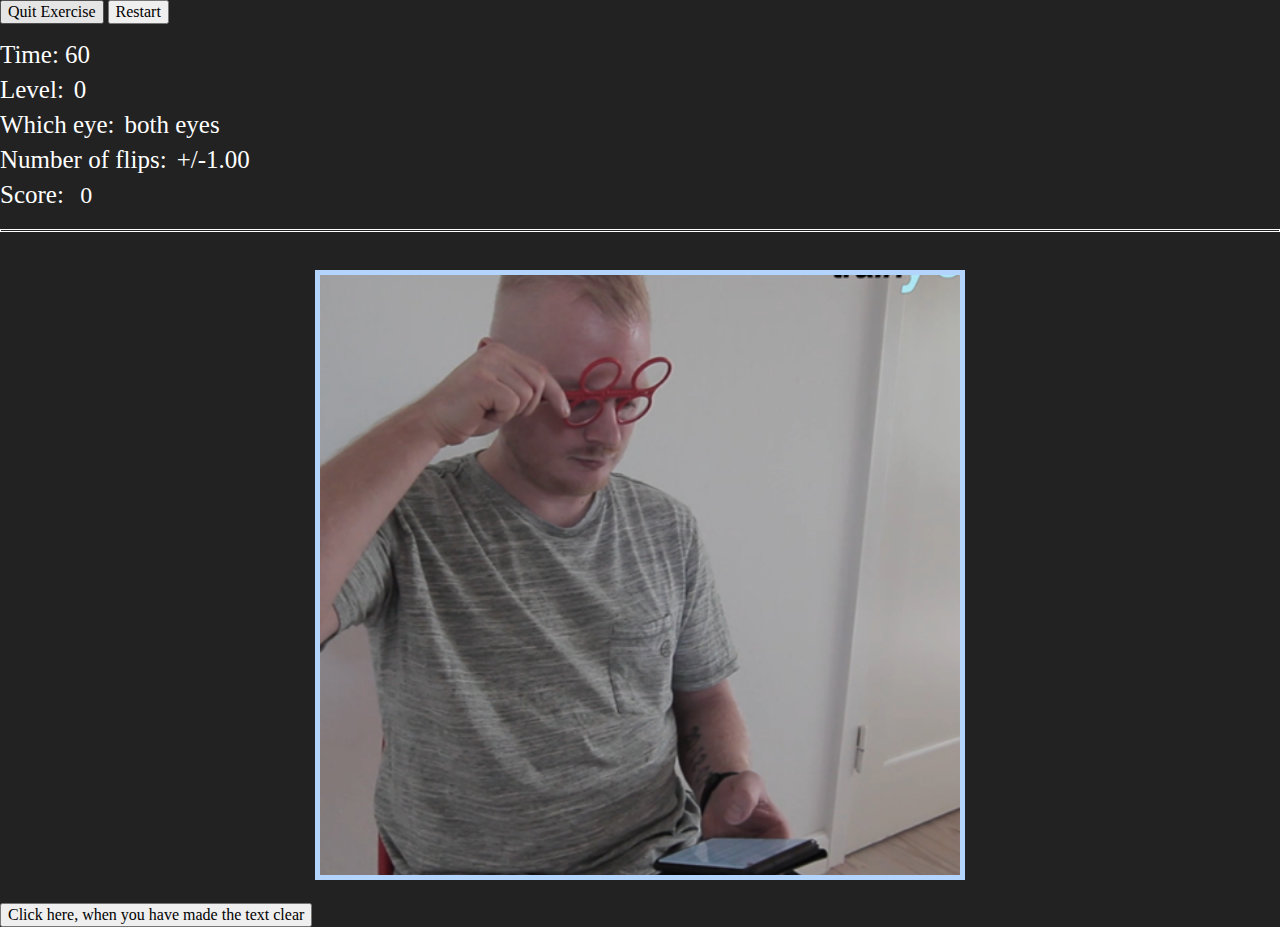
==== index.html @ 1438fb74 "Initial commit" ====
<!doctype html>
<html class="no-js" lang="">

<head>
  <meta charset="utf-8">
  <title></title>
  <meta name="description" content="">
  <meta name="viewport" content="width=device-width, initial-scale=1">

  <meta property="og:title" content="">
  <meta property="og:type" content="">
  <meta property="og:url" content="">
  <meta property="og:image" content="">

  <link rel="manifest" href="site.webmanifest">
  <link rel="apple-touch-icon" href="icon.png">
  <!-- Place favicon.ico in the root directory -->

  <link rel="stylesheet" href="css/normalize.css">
  <link rel="stylesheet" href="css/main.css">

  <script src="js/main.js" defer></script>
  <meta name="theme-color" content="#fafafa">
  <link rel="stylesheet" href="css/bootstrap/bootstrap.min.css"/>
</head>

<body>
<div style="width: 100%">
  <button class="quitexercise">Quit Exercise</button>
  <button class="restart" onclick="resetCounter()">Restart</button>

  <div style="margin-top: 1%">
    <label id="time" style="color:white; font-size: 25px">Time: 60</label>
    <br>
    <label style="color:white; font-size: 25px">Level:</label><label style="color:white; font-size: 25px; margin-left: 10px">0</label>
  <br>
  <label style="color:white; font-size: 25px">Which eye:</label><label style="color:white; font-size: 25px; margin-left: 10px">both eyes</label>
  <br>
  <label style="color: white; font-size: 25px">Number of flips:</label><label style="color:white; font-size: 25px; margin-left: 10px">+/-1.00</label>
  <br>
    <form>
  <label style="color: white; font-size: 25px">Score: </label>
    <label id="counter-label" style="color: white; font-family: inherit; font-size: x-large; margin-left: 10px">0</label>
    </form>
  </div>
</div>
<hr style=" border: 1px solid white" />
<br>

</div>
<div>
<!--<img src="img/Flipper.png" style="">-->
  <div id="word" style="width:50%; height: 600px; background-color: white; top: 0; right: 0; left: 0; bottom: 0; margin: auto; overflow: hidden; border: 5px solid #b3d4fc; position: relative">
    <img src="img/Training.png" style="position: absolute;
    top: 50%;
    left: 50%;
    display: block;
    min-width: 100%;
    min-height: 100%;
    transform:translate(-50%,-50%);" id="img1" onclick="hideImg()">

    <p ondblclick="showImg()" style="font-size: 20px">Lorem ipsum dolor sit amet, consectetuer adipiscing elit. Maecenas porttitor congue massa. Fusce posuere, magna sed pulvinar ultricies, purus lectus malesuada libero, sit amet commodo magna eros quis urna. Nunc viverra imperdiet enim. Fusce est. Vivamus a tellus. Pellentesque habitant morbi tristique senectus et netus et malesuada fames ac turpis egestas.

    Proin pharetra nonummy pede. Mauris et orci. Aenean nec lorem. In porttitor. Donec laoreet nonummy augue. Suspendisse dui purus, scelerisque at, vulputate vitae, pretium mattis, nunc. Mauris eget neque at sem venenatis eleifend.

    Ut nonummy. Fusce aliquet pede non pede. Suspendisse dapibus lorem pellentesque magna. Integer nulla. Donec blandit feugiat ligula. Donec hendrerit, felis et imperdiet euismod, purus ipsum pretium metus, in lacinia nulla nisl eget sapien. Donec ut est in lectus consequat consequat.

    Etiam eget dui. Aliquam erat volutpat. Sed at lorem in nunc porta tristique.

  </p>
</div>
</div>

<br>

<button id="redbutton" class="redbutton" onclick="incrementClick()">Click here, when you have made the text clear</button>


<!--<button onclick="myfunction()">++</button>
<p id="demo" style="color: white"></p>-->
</body>

</html>
---- css/main.css ----
/*! HTML5 Boilerplate v8.0.0 | MIT License | https://html5boilerplate.com/ */

/* main.css 2.1.0 | MIT License | https://github.com/h5bp/main.css#readme */
/*
 * What follows is the result of much research on cross-browser styling.
 * Credit left inline and big thanks to Nicolas Gallagher, Jonathan Neal,
 * Kroc Camen, and the H5BP dev community and team.
 */

/* ==========================================================================
   Base styles: opinionated defaults
   ========================================================================== */

html {
  background-color: #222222;
  color: #222;
  font-size: 1em;
  line-height: 1.4;
}

/*
 * Remove text-shadow in selection highlight:
 * https://twitter.com/miketaylr/status/12228805301
 *
 * Vendor-prefixed and regular ::selection selectors cannot be combined:
 * https://stackoverflow.com/a/16982510/7133471
 *
 * Customize the background color to match your design.
 */

::-moz-selection {
  background: #b3d4fc;
  text-shadow: none;
}

::selection {
  background: #b3d4fc;
  text-shadow: none;
}

/*
 * A better looking default horizontal rule
 */

hr {
  display: block;
  height: 1px;
  border: 0;
  border-top: 1px solid #ccc;
  margin: 1em 0;
  padding: 0;
}

/*
 * Remove the gap between audio, canvas, iframes,
 * images, videos and the bottom of their containers:
 * https://github.com/h5bp/html5-boilerplate/issues/440
 */

audio,
canvas,
iframe,
img,
svg,
video {
  vertical-align: middle;
}

/*
 * Remove default fieldset styles.
 */

fieldset {
  border: 0;
  margin: 0;
  padding: 0;
}

/*
 * Allow only vertical resizing of textareas.
 */

textarea {
  resize: vertical;
}

/* ==========================================================================
   Author's custom styles
   ========================================================================== */

/* ==========================================================================
   Helper classes
   ========================================================================== */

/*
 * Hide visually and from screen readers
 */

.hidden,
[hidden] {
  display: none !important;
}

/*
 * Hide only visually, but have it available for screen readers:
 * https://snook.ca/archives/html_and_css/hiding-content-for-accessibility
 *
 * 1. For long content, line feeds are not interpreted as spaces and small width
 *    causes content to wrap 1 word per line:
 *    https://medium.com/@jessebeach/beware-smushed-off-screen-accessible-text-5952a4c2cbfe
 */

.sr-only {
  border: 0;
  clip: rect(0, 0, 0, 0);
  height: 1px;
  margin: -1px;
  overflow: hidden;
  padding: 0;
  position: absolute;
  white-space: nowrap;
  width: 1px;
  /* 1 */
}

/*
 * Extends the .sr-only class to allow the element
 * to be focusable when navigated to via the keyboard:
 * https://www.drupal.org/node/897638
 */

.sr-only.focusable:active,
.sr-only.focusable:focus {
  clip: auto;
  height: auto;
  margin: 0;
  overflow: visible;
  position: static;
  white-space: inherit;
  width: auto;
}

/*
 * Hide visually and from screen readers, but maintain layout
 */

.invisible {
  visibility: hidden;
}

/*
 * Clearfix: contain floats
 *
 * For modern browsers
 * 1. The space content is one way to avoid an Opera bug when the
 *    `contenteditable` attribute is included anywhere else in the document.
 *    Otherwise it causes space to appear at the top and bottom of elements
 *    that receive the `clearfix` class.
 * 2. The use of `table` rather than `block` is only necessary if using
 *    `:before` to contain the top-margins of child elements.
 */

.clearfix::before,
.clearfix::after {
  content: " ";
  display: table;
}

.clearfix::after {
  clear: both;
}

/* ==========================================================================
   EXAMPLE Media Queries for Responsive Design.
   These examples override the primary ('mobile first') styles.
   Modify as content requires.
   ========================================================================== */

@media only screen and (min-width: 35em) {
  /* Style adjustments for viewports that meet the condition */
}

@media print,
  (-webkit-min-device-pixel-ratio: 1.25),
  (min-resolution: 1.25dppx),
  (min-resolution: 120dpi) {
  /* Style adjustments for high resolution devices */
}

/* ==========================================================================
   Print styles.
   Inlined to avoid the additional HTTP request:
   https://www.phpied.com/delay-loading-your-print-css/
   ========================================================================== */

@media print {
  *,
  *::before,
  *::after {
    background: #fff !important;
    color: #000 !important;
    /* Black prints faster */
    box-shadow: none !important;
    text-shadow: none !important;
  }

  a,
  a:visited {
    text-decoration: underline;
  }

  a[href]::after {
    content: " (" attr(href) ")";
  }

  abbr[title]::after {
    content: " (" attr(title) ")";
  }

  /*
   * Don't show links that are fragment identifiers,
   * or use the `javascript:` pseudo protocol
   */
  a[href^="#"]::after,
  a[href^="javascript:"]::after {
    content: "";
  }

  pre {
    white-space: pre-wrap !important;
  }

  pre,
  blockquote {
    border: 1px solid #999;
    page-break-inside: avoid;
  }

  /*
   * Printing Tables:
   * https://web.archive.org/web/20180815150934/http://css-discuss.incutio.com/wiki/Printing_Tables
   */
  thead {
    display: table-header-group;
  }

  tr,
  img {
    page-break-inside: avoid;
  }

  p,
  h2,
  h3 {
    orphans: 3;
    widows: 3;
  }

  h2,
  h3 {
    page-break-after: avoid;
  }
}
.Sky{
  -webkit-background-size: cover;
  -o-background-size: cover;
  background-size: cover;
  width: 100%;
  height: 100%;
  position: fixed;
  top: 0;
  left: 0;
  background-repeat: no-repeat;
  z-index: -1;
}
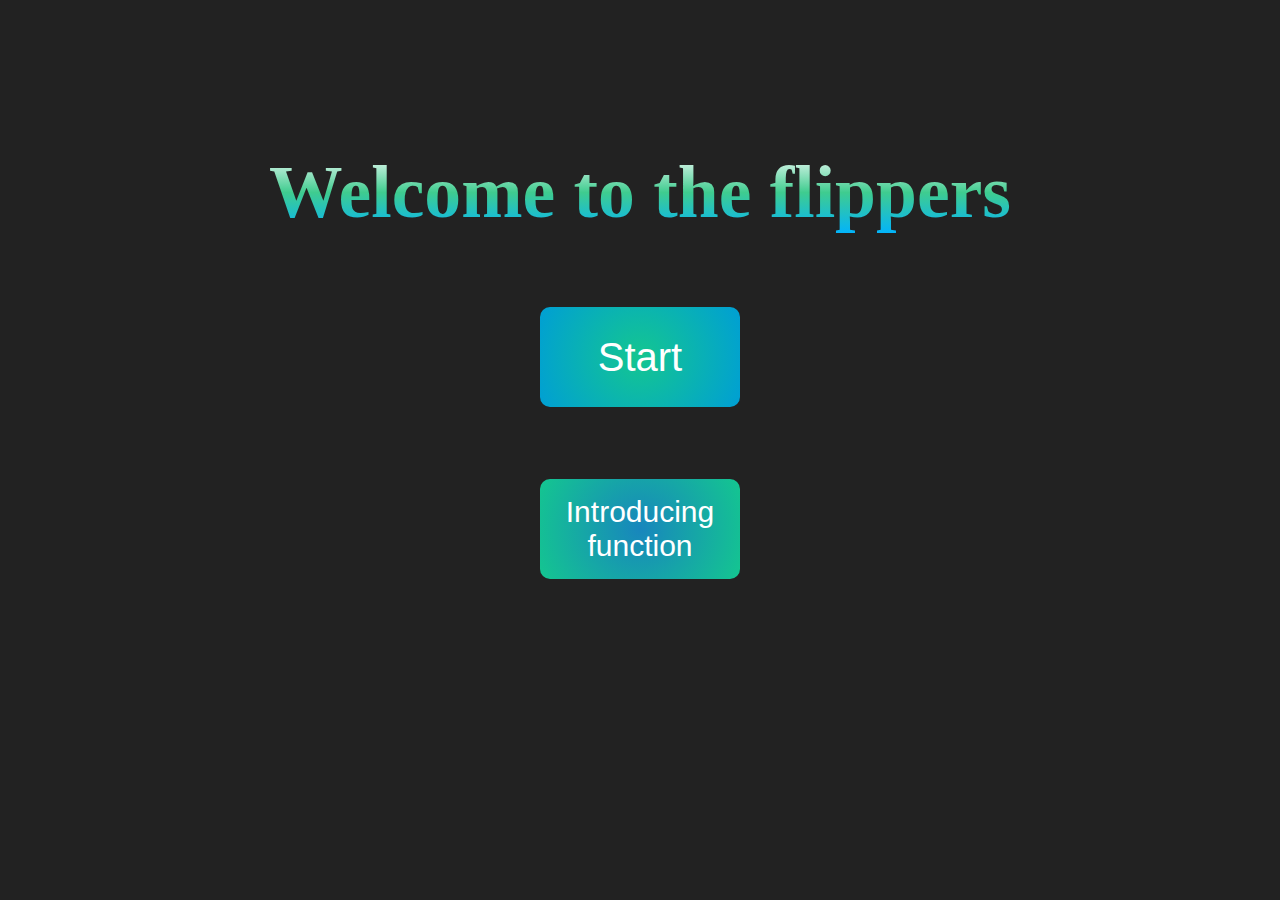
==== commit a15b002e: "change the code" ====
--- a/index.html
+++ b/index.html
@@ -1,83 +1,214 @@
-<!doctype html>
-<html class="no-js" lang="">
-
+<!DOCTYPE html>
 <head>
-  <meta charset="utf-8">
-  <title></title>
-  <meta name="description" content="">
-  <meta name="viewport" content="width=device-width, initial-scale=1">
-
-  <meta property="og:title" content="">
-  <meta property="og:type" content="">
-  <meta property="og:url" content="">
-  <meta property="og:image" content="">
-
-  <link rel="manifest" href="site.webmanifest">
-  <link rel="apple-touch-icon" href="icon.png">
-  <!-- Place favicon.ico in the root directory -->
-
-  <link rel="stylesheet" href="css/normalize.css">
-  <link rel="stylesheet" href="css/main.css">
-
-  <script src="js/main.js" defer></script>
-  <meta name="theme-color" content="#fafafa">
-  <link rel="stylesheet" href="css/bootstrap/bootstrap.min.css"/>
+  <meta charset="UTF-8">
+  <title>Flippers</title>
+  <script src="js/level.js" defer></script>
+  <link rel="stylesheet" href="css/level.css">
+  <link rel="stylesheet" href="css/Button.css">
 </head>
-
 <body>
-<div style="width: 100%">
-  <button class="quitexercise">Quit Exercise</button>
-  <button class="restart" onclick="resetCounter()">Restart</button>
+<div id="head">
+  <label class="head-title">Welcome to the flippers</label>
+  <br>
+  <br>
+  <br>
+  <br>
+  <button id="start" class="button-start">Start</button>
+  <br>
+  <br>
+  <br>
+  <br>
+  <button id="flip" class="button-flip">Introducing function</button>
+</div>
+<div id="teach">
+  <p align="center">
+    <button id="exit" class="exit" type="button">Exit</button>
+    <br>
+    <br>
+    <br>
+    <br>
+    <br>
+    <br>
+    <label class="teach-title">How to use the flippers</label>
+    <br>
+    <br>
+    <br>
+    <video width="800" height="500" controls="controls">
+      <source src="Flippers.mp4" type="video/mp4">
+    </video>
+  </p>
+</div>
+<div id="nav" style="width: 100%">
+  <button class="quitexercise" onclick="quit()">Quit Exercise</button>
+  <button class="save" onclick="saveLevel()">Save</button>
 
   <div style="margin-top: 1%">
-    <label id="time" style="color:white; font-size: 25px">Time: 60</label>
-    <br>
-    <label style="color:white; font-size: 25px">Level:</label><label style="color:white; font-size: 25px; margin-left: 10px">0</label>
-  <br>
-  <label style="color:white; font-size: 25px">Which eye:</label><label style="color:white; font-size: 25px; margin-left: 10px">both eyes</label>
-  <br>
-  <label style="color: white; font-size: 25px">Number of flips:</label><label style="color:white; font-size: 25px; margin-left: 10px">+/-1.00</label>
-  <br>
-    <form>
-  <label style="color: white; font-size: 25px">Score: </label>
-    <label id="counter-label" style="color: white; font-family: inherit; font-size: x-large; margin-left: 10px">0</label>
-    </form>
+    <label id="time" style="color:white; font-size: 25px">Time : 300</label>
+    <button class="restart" onclick="restart0()">Restart from Level 0</button>
+    <br>
+    <br>
+    <label id="level" style="color:white; font-size: 25px">Level : 0</label>
+    <br>
+    <br>
+    <label id="counter-label" style="color:white; font-size: 25px">Score : 0</label>
   </div>
 </div>
-<hr style=" border: 1px solid white" />
-<br>
-
-</div>
-<div>
-<!--<img src="img/Flipper.png" style="">-->
-  <div id="word" style="width:50%; height: 600px; background-color: white; top: 0; right: 0; left: 0; bottom: 0; margin: auto; overflow: hidden; border: 5px solid #b3d4fc; position: relative">
-    <img src="img/Training.png" style="position: absolute;
-    top: 50%;
-    left: 50%;
-    display: block;
-    min-width: 100%;
-    min-height: 100%;
-    transform:translate(-50%,-50%);" id="img1" onclick="hideImg()">
-
-    <p ondblclick="showImg()" style="font-size: 20px">Lorem ipsum dolor sit amet, consectetuer adipiscing elit. Maecenas porttitor congue massa. Fusce posuere, magna sed pulvinar ultricies, purus lectus malesuada libero, sit amet commodo magna eros quis urna. Nunc viverra imperdiet enim. Fusce est. Vivamus a tellus. Pellentesque habitant morbi tristique senectus et netus et malesuada fames ac turpis egestas.
-
-    Proin pharetra nonummy pede. Mauris et orci. Aenean nec lorem. In porttitor. Donec laoreet nonummy augue. Suspendisse dui purus, scelerisque at, vulputate vitae, pretium mattis, nunc. Mauris eget neque at sem venenatis eleifend.
-
-    Ut nonummy. Fusce aliquet pede non pede. Suspendisse dapibus lorem pellentesque magna. Integer nulla. Donec blandit feugiat ligula. Donec hendrerit, felis et imperdiet euismod, purus ipsum pretium metus, in lacinia nulla nisl eget sapien. Donec ut est in lectus consequat consequat.
-
-    Etiam eget dui. Aliquam erat volutpat. Sed at lorem in nunc porta tristique.
-
-  </p>
-</div>
-</div>
-
-<br>
-
-<button id="redbutton" class="redbutton" onclick="incrementClick()">Click here, when you have made the text clear</button>
-
-
-<!--<button onclick="myfunction()">++</button>
-<p id="demo" style="color: white"></p>-->
+
+<form id="msform">
+  <div id="plate"></div>
+  <div id="plate1"></div>
+  <div id="plate2"></div>
+  <div id="plate3"></div>
+  <div id="plate4"></div>
+  <div id="plate5"></div>
+
+  <fieldset id="fieldset1">
+    <h1>For this exercise, please wear your screen-glasses, if you have any.
+      Then select the smallest font size that you comfortably can read
+      without the flippers.</h1>
+    <br>
+    <br>
+    <br>
+    <br>
+    <p id="title" style="font-size:20px;">qwert yuiop</p>
+    <br>
+    <br>
+    <br>
+    <br>
+    <input id="Btn1" type="button" value="➕ (Larger size)" name="" />
+    <input id="Btn2" type="button" value="➖ (Smaller size)" name="" />
+    <br>
+    <br>
+    <input type="button" name="next" class="next action-button" value="Next" onclick="next0()"/>
+  </fieldset>
+
+  <fieldset id="fieldset2">
+
+    <h1>Time for daily training</h1>
+    <br>
+    <br>
+    <button class="plus0" onclick="plus0()" value="plus +" type="button"><span>plus</span></button>
+    <input name="next" class="next action-button" onclick="countdown0()" value="start" type="button" >
+    <button class="minus0" onclick="minus0()" value="minus -" type="button"><span>minus</span></button>
+    <br>
+    <br>
+    <input id="jump" class="jump"  value="jump up level 5" type="button">
+    <input id="continue2" class="continue2"  value="level continue" type="button">
+  </fieldset>
+
+  <fieldset id="fieldset3">
+    <div style="width: 100%; height: 300px">
+      <div style="float: left">
+        <h2 id="fieldset3-eye" class="fs-title">Which eye : Both eyes</h2>
+        <h2 id="fieldset3-symbol" class="fs-title">Number of flips : - 1.00</h2>
+        <br>
+        <br>
+        <br>
+        <br>
+        <br>
+        <br>
+        <p id="title1"></p>
+        <br>
+      </div>
+      <div style="float: right">
+
+        <p>Select the same text in the following selection</p>
+        <br>
+        <label class="cover">
+          <input type="checkbox"  name="level0statement" id="1" onclick="selectCheckOne(this)" class="level0"><span id="word1" class="level00" for="1">
+      </span>
+        </label>
+        <br>
+        <br>
+        <label class="cover">
+          <input type="checkbox"  name="level0statement" id="2" onclick="selectCheckOne(this)" class="level0"><span id="word2" class="level00" for="2">
+      </span>
+        </label>
+        <br>
+        <br>
+        <label class="cover">
+          <input type="checkbox"  name="level0statement" id="3" onclick="selectCheckOne(this)" class="level0"><span id="word3" class="level00" for="3">
+      </span>
+        </label>
+        <br>
+        <br>
+        <label class="cover">
+          <input type="checkbox"  name="level0statement" id="4" onclick="selectCheckOne(this)" class="level0"><span id="word4" class="level00" for="4">
+      </span>
+        </label>
+        <br>
+        <br>
+        <label class="cover">
+          <input type="checkbox"  name="level0statement" id="5" onclick="selectCheckOne(this)" class="level0"><span id="word5" class="level00" for="5">
+      </span>
+        </label>
+      </div>
+    </div>
+    <br>
+    <br>
+    <input type="button" id="next" name="next" class="next action-button" value="Next" />
+  </fieldset>
+
+  <fieldset id="fieldset4">
+    <h1>Choose your age from the options below</h1>
+    <br>
+    <br>
+    <input id="year1" class="year"  value="ages : 0-30 years" onclick="fieldset4old()" type="button">
+    <input id="year2" class="year" value="ages : 31 years and up" onclick="fieldset4old2()" type="button">
+  </fieldset>
+
+  <fieldset id="fieldset5">
+    <h1>Choose your age from the options below</h1>
+    <br>
+    <br>
+    <input id="year3" class="year" value="ages : 0-20 years" onclick="fieldset5old()" type="button">
+    <input id="year4" class="year" value="ages : 21-40 years" onclick="fieldset5old2()" type="button">
+    <input id="year5" class="year" value="ages : 41 years and up" onclick="fieldset5old3()" type="button">
+  </fieldset>
+
+  <fieldset id="fieldset6">
+    <h1>Choose your age from the options below</h1>
+    <br>
+    <br>
+    <input id="year6" class="year" value="ages : 0-20 years" onclick="fieldset6old()" type="button">
+    <input id="year7" class="year" value="ages : 21-30 years" onclick="fieldset6old2()" type="button">
+    <input id="year8" class="year" value="ages : 31-40 years" onclick="fieldset6old3()" type="button">
+    <input id="year9" class="year" value="ages : 41 years and up" onclick="fieldset6old4()" type="button">
+  </fieldset>
+
+  <fieldset id="fieldset7">
+    <h1>Choose your age from the options below</h1>
+    <br>
+    <br>
+    <input id="year10" class="year"  value="ages : 0-30 years" onclick="fieldset7old()" type="button">
+    <input id="year11" class="year" value="ages : 31 years and up" onclick="fieldset7old2()" type="button">
+  </fieldset>
+
+  <fieldset id="fieldset8">
+    <h1>Choose your age from the options below</h1>
+    <br>
+    <br>
+    <input id="year12" class="year" value="ages : 0-20 years" onclick="fieldset8old()" type="button">
+    <input id="year13" class="year" value="ages : 21-40 years" onclick="fieldset8old2()" type="button">
+    <input id="year14" class="year" value="ages : 41 years and up" onclick="fieldset8old3()" type="button">
+  </fieldset>
+
+  <fieldset id="fieldset9">
+    <h1>Choose your age from the options below</h1>
+    <br>
+    <br>
+    <input id="year15" class="year" value="ages : 0-20 years" onclick="fieldset9old()" type="button">
+    <input id="year16" class="year" value="ages : 21-30 years" onclick="fieldset9old2()" type="button">
+    <input id="year17" class="year" value="ages : 31-40 years" onclick="fieldset9old3()" type="button">
+    <input id="year18" class="year" value="ages : 41 years and up" onclick="fieldset9old4()" type="button">
+  </fieldset>
+
+  <fieldset id="fieldset10">
+    <h1>Do you want to stop or continue</h1>
+    <button id="stop1" class="next action-button" type="button">Stop</button>
+    <button id="continue1" class="next action-button" type="button">Continue</button>
+  </fieldset>
+</form>
+
 </body>
-
 </html>
--- a/css/level.css
+++ b/css/level.css
@@ -0,0 +1,508 @@
+/*@import url(https://fonts.googleapis.com/css?family=Montserrat);*/
+
+/*basic reset*/
+* {margin: 0; padding: 0;}
+
+html {
+  height: 100%;
+  /*Image only BG fallback*/
+  background-color: #222222;
+  color: #222;
+  /*background = gradient + image pattern combo*/
+}
+
+body {
+  font-family: montserrat, arial, verdana;
+}
+/*form styles*/
+#msform {
+  width: 100%;
+  margin: 50px auto;
+  text-align: center;
+  justify-content: center;
+  align-items: center;
+  position: relative;
+}
+#msform fieldset {
+  background-color: white;
+  border: 0 none;
+  border-radius: 3px;
+  box-shadow: 0 0 15px 1px rgba(0, 0, 0, 0.4);
+  padding: 20px 30px;
+  box-sizing: border-box;
+  width: 50%;
+  min-width: 800px;
+  overflow-x: auto;
+  margin: auto;
+  top: 0;
+  bottom: 0;
+  left: 0;
+  right: 0;
+  /*stacking fieldsets above each other*/
+  position: relative;
+}
+/*Hide all except first fieldset*/
+#msform fieldset:not(:first-of-type) {
+  display: none;
+}
+/*inputs*/
+
+/*buttons*/
+#msform .action-button {
+  width: 100px;
+  background: #27AE60;
+  font-weight: bold;
+  color: white;
+  border: 0 none;
+  border-radius: 1px;
+  cursor: pointer;
+  padding: 10px 5px;
+  margin: 10px 5px;
+  font-size: 15px;
+}
+#msform .action-button:hover, #msform .action-button:focus {
+  box-shadow: 0 0 0 2px white, 0 0 0 3px #27AE60;
+}
+/*headings*/
+.fs-title {
+  font-size: 15px;
+  text-transform: uppercase;
+  color: #2C3E50;
+  margin-bottom: 10px;
+}
+.fs-subtitle {
+  font-weight: normal;
+  font-size: 13px;
+  color: #666;
+  margin-bottom: 20px;
+}
+
+.head-title{
+  font-weight: bolder;
+  background-image: -webkit-linear-gradient(top, #ffffff, #3fcc8f, #00b3ff);
+  -webkit-background-clip: text;
+  -webkit-text-fill-color: transparent;
+  align-items: center;
+  margin-top: 150px;
+  display: flex;
+  flex-direction: column;
+  font-size: 4.6rem;
+  animation: ran 1s linear infinite;
+  font-family: Algerian;
+}
+
+.teach-title{
+  font-weight: bolder;
+  background-image: -webkit-linear-gradient(top, #ff6301, #ffee01, #8dff01);
+  -webkit-background-clip: text;
+  -webkit-text-fill-color: transparent;
+  align-items: center;
+  display: flex;
+  flex-direction: column;
+  font-size: 4.6rem;
+  animation: ran 1s linear infinite;
+  font-family: Algerian;
+}
+
+.level0{
+  vertical-align:middle;
+  font-size: 20px;
+}
+
+.level00{
+  font-size: 30px;
+  margin-left: 10px;
+  font-weight: bolder;
+}
+
+#next{
+  float: right;
+}
+
+.cover{
+  width: 100%;
+  height: 100%;
+  padding: 10px;
+  line-height: 1;
+}
+
+.cover:hover{
+  border-radius: 15px;
+  cursor: pointer;
+  transition-duration: 1s;
+  filter: brightness(1);
+  background-color: rgba(85,85,85,0.5);
+}
+
+input:checked + span{
+  color: lawngreen;
+  font-weight: bold;
+}
+
+#plate{
+  display: none;
+  font-size: 30px;
+  color:white;
+}
+
+#plate1{
+  display: none;
+  font-size: 100px;
+  color:greenyellow;
+  font-family: Blackadder ITC;
+}
+
+#plate2{
+  display: none;
+  font-size: 30px;
+  color:white;
+  font-family: Forte;
+}
+
+#plate3{
+  display: none;
+  font-size: 30px;
+  color:white;
+  font-family: Forte;
+}
+
+#plate4{
+  display: none;
+  font-size: 30px;
+  color:white;
+  font-family: Arial;
+}
+
+#plate5{
+  display: none;
+  font-size: 30px;
+  color:white;
+  font-family: Arial;
+}
+
+#teach{
+  display: none;
+}
+
+#Btn1{
+  width: 135px;
+  background: rgba(255,183,0,0.7);
+  font-weight: bold;
+  color: white;
+  border: 0 none;
+  border-radius: 10px;
+  cursor: pointer;
+  padding: 10px 5px;
+  margin: 10px 5px;
+  font-size: 15px;
+}
+
+#Btn1:hover{
+  cursor: pointer;
+  transition-duration: 0.5s;
+  filter: brightness(1);
+  background-color: rgb(255,183,0);
+}
+
+#Btn2{
+  width: 135px;
+  background: rgba(255,183,0,0.7);
+  font-weight: bold;
+  color: white;
+  border: 0 none;
+  border-radius: 10px;
+  cursor: pointer;
+  padding: 10px 5px;
+  margin: 10px 5px;
+  font-size: 15px;
+}
+
+#Btn2:hover{
+  cursor: pointer;
+  transition-duration: 0.5s;
+  filter: brightness(1);
+  background-color: rgb(255,183,0);
+}
+
+.plus0 {
+  display: inline-block;
+  border-radius: 4px;
+  background-color: rgba(244,81,30,0.7);
+  border: none;
+  color: #FFFFFF;
+  text-align: center;
+  font-size: 20px;
+  padding: 10px;
+  width: 100px;
+  transition: all 0.5s;
+  cursor: pointer;
+  margin: 5px;
+  vertical-align:middle;
+  float: right;
+}
+
+.plus0:hover{
+  cursor: pointer;
+  transition-duration: 0.5s;
+  filter: brightness(1);
+  background-color: rgb(244,81,30);
+}
+
+.plus0 span {
+  cursor: pointer;
+  display: inline-block;
+  position: relative;
+  transition: 0.5s;
+}
+
+.plus0 span:after {
+  content: '+';
+  position: absolute;
+  opacity: 0;
+  top: 0;
+  right: -10px;
+  transition: 0.5s;
+}
+
+.plus0:hover span {
+  padding-right: 15px;
+}
+
+.plus0:hover span:after {
+  opacity: 1;
+  right: 0;
+}
+
+.minus0 {
+  display: inline-block;
+  border-radius: 4px;
+  background-color: rgba(244,81,30,0.7);
+  border: none;
+  color: #FFFFFF;
+  text-align: center;
+  font-size: 20px;
+  padding: 10px;
+  width: 100px;
+  transition: all 0.5s;
+  cursor: pointer;
+  margin: 5px;
+  vertical-align:middle;
+  float: left;
+}
+
+.minus0:hover{
+  cursor: pointer;
+  transition-duration: 0.5s;
+  filter: brightness(1);
+  background-color: rgb(244,81,30);
+}
+
+.minus0 span {
+  cursor: pointer;
+  display: inline-block;
+  position: relative;
+  transition: 0.5s;
+}
+
+.minus0 span:after {
+  content: '-';
+  position: absolute;
+  opacity: 0;
+  top: 0;
+  right: -10px;
+  transition: 0.5s;
+}
+
+.minus0:hover span {
+  padding-right: 15px;
+}
+
+.minus0:hover span:after {
+  opacity: 1;
+  right: 0;
+}
+
+.jump{
+  border-radius: 4px;
+  background-color: rgba(0,195,255,0.7);
+  border: none;
+  color: #FFFFFF;
+  text-align: center;
+  font-size: 20px;
+  padding: 10px;
+  width: 150px;
+  transition: all 0.5s;
+  cursor: pointer;
+  margin: 5px;
+  vertical-align:middle;
+  display: none;
+}
+
+.jump:hover, .jump:focus{
+  box-shadow: 0 0 0 2px white, 0 0 0 3px #27AE60;
+}
+
+.continue2{
+  border-radius: 4px;
+  background-color: rgba(0,249,178,0.7);
+  border: none;
+  color: #FFFFFF;
+  text-align: center;
+  font-size: 20px;
+  padding: 10px;
+  width: 150px;
+  transition: all 0.5s;
+  cursor: pointer;
+  margin: 5px;
+  vertical-align:middle;
+  display: none;
+}
+
+.continue2:hover, .continue2:focus{
+  box-shadow: 0 0 0 2px white, 0 0 0 3px #27AE60;
+}
+
+.year{
+  display: inline-block;
+  border-radius: 4px;
+  background-color:rgba(0,202,253,0.7);
+  border: none;
+  color: #FFFFFF;
+  text-align: center;
+  font-size: 20px;
+  padding: 10px;
+  width: 230px;
+  transition: all 0.5s;
+  cursor: pointer;
+  margin: 5px;
+  vertical-align:middle;
+}
+
+.year:hover{
+  cursor: pointer;
+  transition-duration: 0.5s;
+  filter: brightness(1);
+  background-color: rgb(0,202,253);
+}
+
+#year1{
+  float: left;
+}
+
+#year2{
+  float: right;
+}
+
+#year3{
+  float: left;
+}
+
+#year5{
+  float: right;
+}
+
+#year6{
+  float: left;
+}
+
+#year7{
+  float: right;
+}
+
+#year8{
+  clear: left;
+  float: left;
+}
+
+#year9{
+  clear: right;
+  float: right;
+}
+
+#year10{
+  float: left;
+}
+
+#year11{
+  float: right;
+}
+
+#year12{
+  float: left;
+}
+
+#year14{
+  float: right;
+}
+
+#year15{
+  float: left;
+}
+
+#year16{
+  float: right;
+}
+
+#year17{
+  clear: left;
+  float: left;
+}
+
+#year18{
+  clear: right;
+  float: right;
+}
+
+#fieldset1 {
+  animation: clipRectIn .6s;
+}
+
+@keyframes clipRectIn {
+  0%   {
+    clip-path: inset(50% round 10% 50%);
+  }
+  100% {
+    clip-path: inset(0% round 0);
+  }
+}
+
+#fieldset2 {
+  animation: clipCircleIn .6s;
+}
+
+@keyframes clipCircleIn {
+  0%   {
+    clip-path: circle(0 at 50% 50%);
+  }
+  100% {
+    clip-path: circle(200px at 50% 50%);
+  }
+}
+
+#fieldset3, #teach, #head {
+  animation: clipDiamondIn .6s;
+}
+@keyframes clipDiamondIn {
+  0%   {
+    clip-path: polygon(50% 50%, 50% 50%, 50% 50%, 50% 50%);
+  }
+  100% {
+    clip-path: polygon(50% -50%, 150% 50%, 50% 150%, -50% 50%);
+  }
+}
+
+#fieldset4, #fieldset5, #fieldset6, #fieldset7, #fieldset8, #fieldset9, #fieldset10{
+  animation: clipTriangleIn .6s;
+}
+
+@keyframes clipTriangleIn {
+  0%   {
+    clip-path: polygon(50% 100%, 50% 0%, 0% 0%, 100% 0%, 50% 0%);
+  }
+  50% {
+    clip-path: polygon(50% 100%, 0% 0%, 0% 0%, 100% 0%, 100% 0%);
+  }
+  100% {
+    clip-path: polygon(50% 100%, 0% 100%, 0% 0%, 100% 0%, 100% 100%);
+  }
+}
--- a/css/Button.css
+++ b/css/Button.css
@@ -0,0 +1,158 @@
+.restart{
+  background-color: rgba(18,216,0,0.7);
+  border: none;
+  color: white;
+  padding: 10px;
+  width: 250px;
+  text-align: center;
+  text-decoration: none;
+  display: inline-block;
+  font-size: 20px;
+  border-radius: 8px;
+  cursor: pointer;
+  transition: 0.6s;
+  outline: none;
+  margin-left: 20px;
+}
+
+.restart:hover{
+  box-shadow: 0 5px 5px 0 rgb(18,216,0);
+  transform: scale(1.05);
+}
+
+.save{
+  height: 50px;
+  width: 110px;
+  color: white;
+  background-color: rgba(18,216,0,0.7);
+  float: right;
+  margin-right: 50px;
+  border-radius: 10px;
+  cursor: pointer;
+  font-size: 20px;
+}
+
+.save:hover{
+  cursor: pointer;
+  transition-duration: 0.5s;
+  filter: brightness(1);
+  background-color: rgb(18,216,0);
+}
+
+.quitexercise{
+  height: 50px;
+  width: 110px;
+  color: white;
+  background-color: rgba(237,20,0,0.7);
+  float: right;
+  border-radius: 10px;
+  cursor: pointer;
+  font-size: 20px;
+}
+
+.quitexercise:hover{
+  cursor: pointer;
+  transition-duration: 0.5s;
+  filter: brightness(1);
+  background-color: rgb(237,20,0);
+}
+
+.exit{
+  height: 50px;
+  width: 110px;
+  color: white;
+  background-color: rgba(255,22,22,0.7);
+  float: right;
+  border-radius: 10px;
+  cursor: pointer;
+  font-size: 30px;
+  margin-top: 20px;
+}
+
+.exit:hover{
+  cursor: pointer;
+  transition-duration: 0.5s;
+  filter: brightness(1);
+  background-color: rgb(255,22,22);
+}
+
+.button-start{
+  top: 0;
+  left: 0;
+  bottom: 0;
+  right: 0;
+  margin: auto;
+  display: block;
+  height: 100px;
+  width: 200px;
+  background: radial-gradient(circle, rgba(20,198,144,1)0%, rgba(0,159,212,1)100%);
+  border: none;
+  color: #fff;
+  border-radius: 10px;
+  cursor: pointer;
+  position: relative;
+  font-size: 40px;
+  text-underline: none;
+  transition: all 0.5s;
+}
+
+.button-start:hover, .button-start:focus{
+  box-shadow: 0 0 0 2px white, 0 0 0 5px #01e6ff;
+}
+
+.button-flip{
+  top: 0;
+  left: 0;
+  bottom: 0;
+  right: 0;
+  margin: auto;
+  display: block;
+  height: 100px;
+  width: 200px;
+  background: radial-gradient(circle, rgba(24,134,189,1)0%, rgba(20,198,144,1)100%);
+  border: none;
+  color: #fff;
+  border-radius: 10px;
+  cursor: pointer;
+  position: relative;
+  font-size: 30px;
+  text-underline: none;
+  font-family: Arial;
+  transition: all 0.5s;
+}
+
+.button-flip:hover, .button-flip:focus{
+  box-shadow: 0 0 0 2px white, 0 0 0 5px #27AE60;
+}
+
+.button-do{
+  top: 0;
+  left: 0;
+  bottom: 0;
+  right: 0;
+  margin: auto;
+  display: block;
+  height: 100px;
+  width: 200px;
+  background: radial-gradient(circle, rgba(20,198,144,1)0%, rgba(0,159,212,1)100%);
+  border: none;
+  color: #fff;
+  border-radius: 10px;
+  cursor: pointer;
+  position: relative;
+  font-size: 40px;
+  text-underline: none;
+  transition: all 0.5s;
+}
+
+.button-do:hover, .button-do:focus{
+  box-shadow: 0 0 0 2px white, 0 0 0 5px #01e6ff;
+}
+
+#stop1{
+  float: left;
+}
+
+#continue1{
+  float: right;
+}
